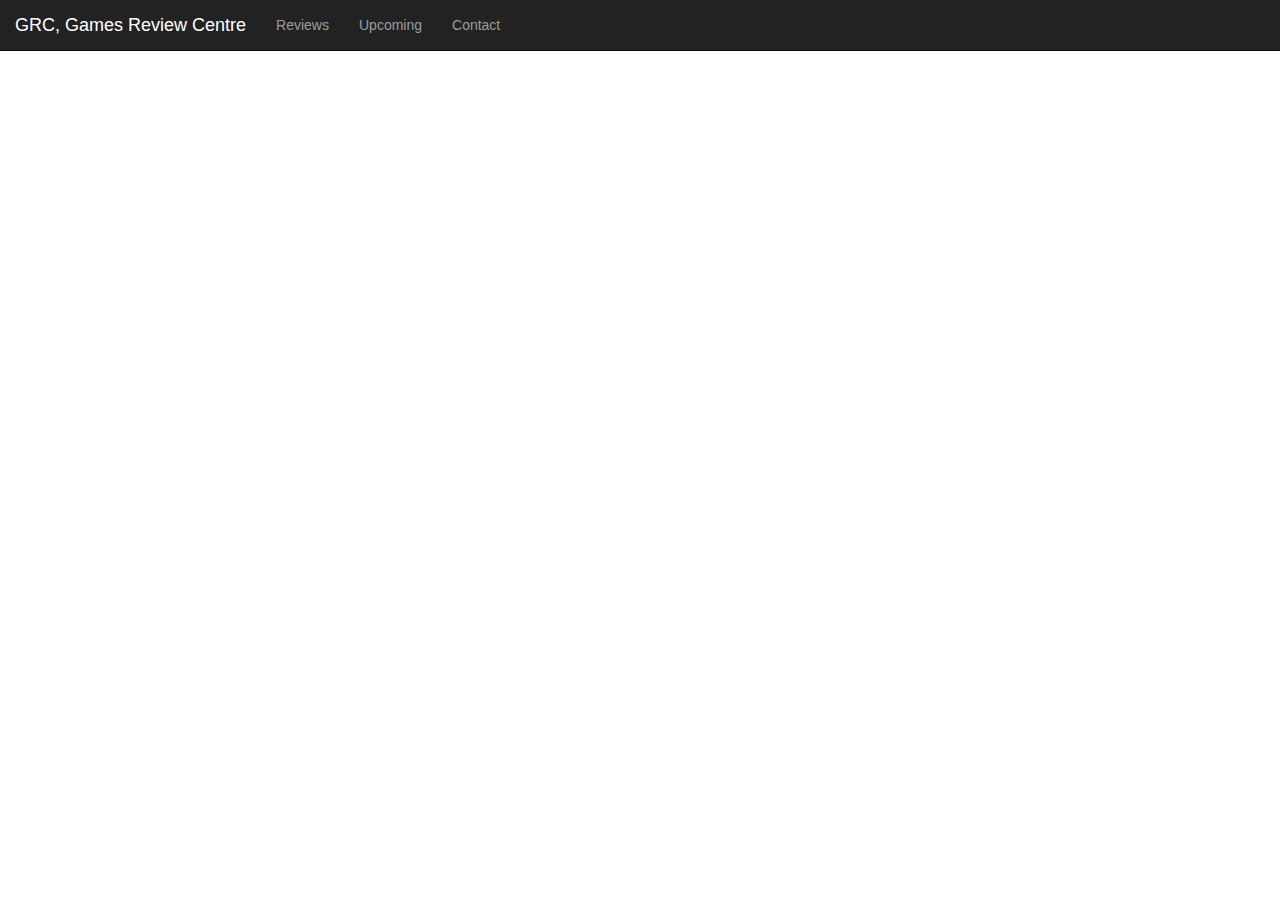
==== Contact.html @ 8a453794 "lol2" ====
<!DOCTYPE HTML>
<html>
<head>
<!--linking to stylesheet-->
        <meta name="viewport" content="width-device-width, initial-scale1.0" charset="utf-8">
            <link href="css/bootstrap.min.css" rel="stylesheet" type="text/css"/>
            <link href="css/myStyle.css" rel="stylesheet" type="text/css"/>
        <title>Contact Us</title>
    </head>

    <body>
<!-- jQuery Libraries-->
    <script src="http://ajax.googleapis.com/ajax/libs/jquery/3.2.1/jquery.min.js"></script>
    <script src="js/bootstrap.js"></script>

<!--the Navbar, and button for the navbar-->
<div class="navbar navbar-inverse navbar-static-top">
    <div class="container-fluid">
        <div class="navbar-header">
      <a class="navbar-brand" href="index.html">GRC, Games Review Centre</a>
        </div>
    <ul class="nav navbar-nav">
      <li><a href="Reviews.html">Reviews</a></li>
      <li><a href="#">Upcoming</a></li>
      <li><a href="Contact.html">Contact</a></li>
    </ul>
    </div>
</div>
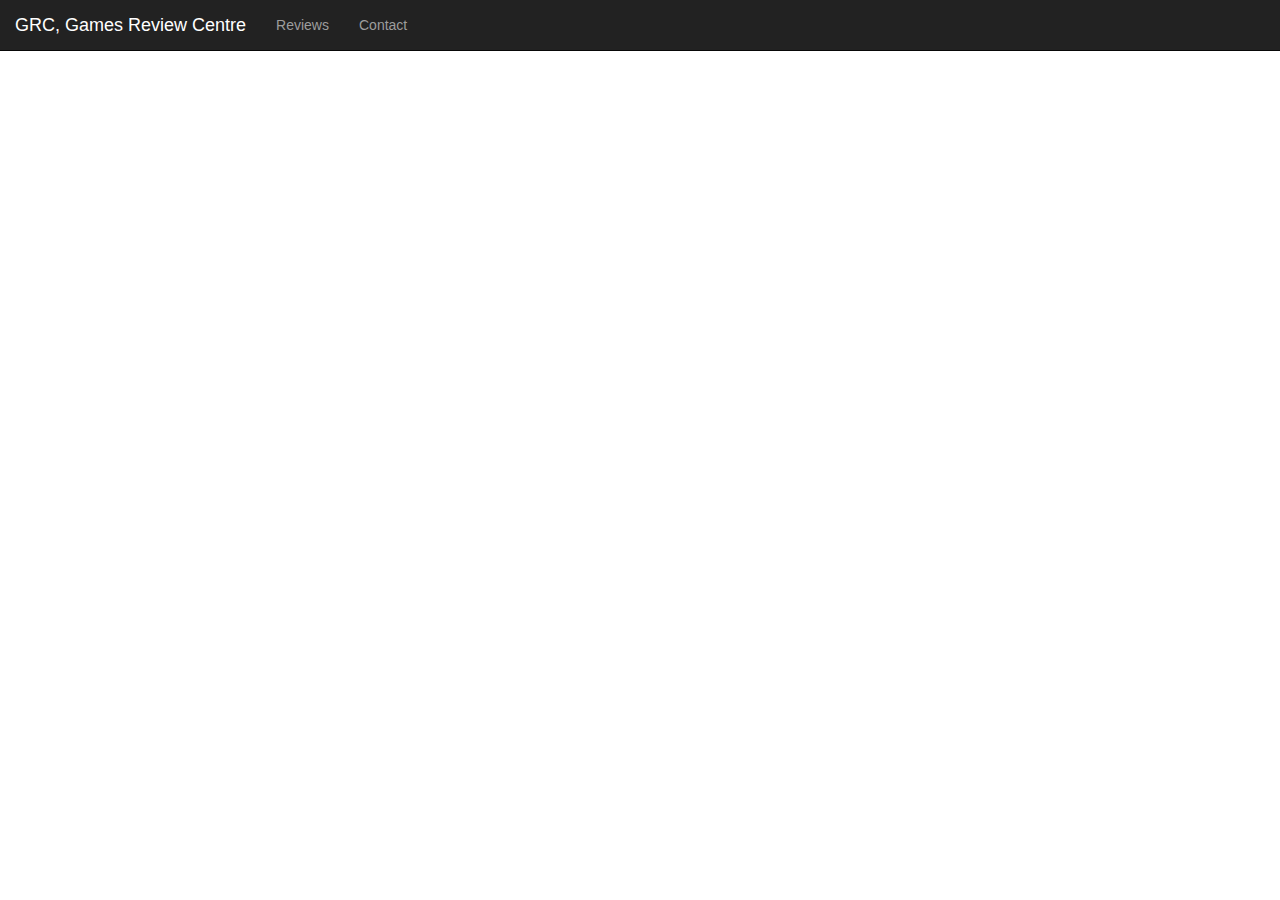
==== commit 49999b59: "fixed navbar" ====
--- a/Contact.html
+++ b/Contact.html
@@ -21,7 +21,6 @@
         </div>
     <ul class="nav navbar-nav">
       <li><a href="Reviews.html">Reviews</a></li>
-      <li><a href="#">Upcoming</a></li>
       <li><a href="Contact.html">Contact</a></li>
     </ul>
     </div>
